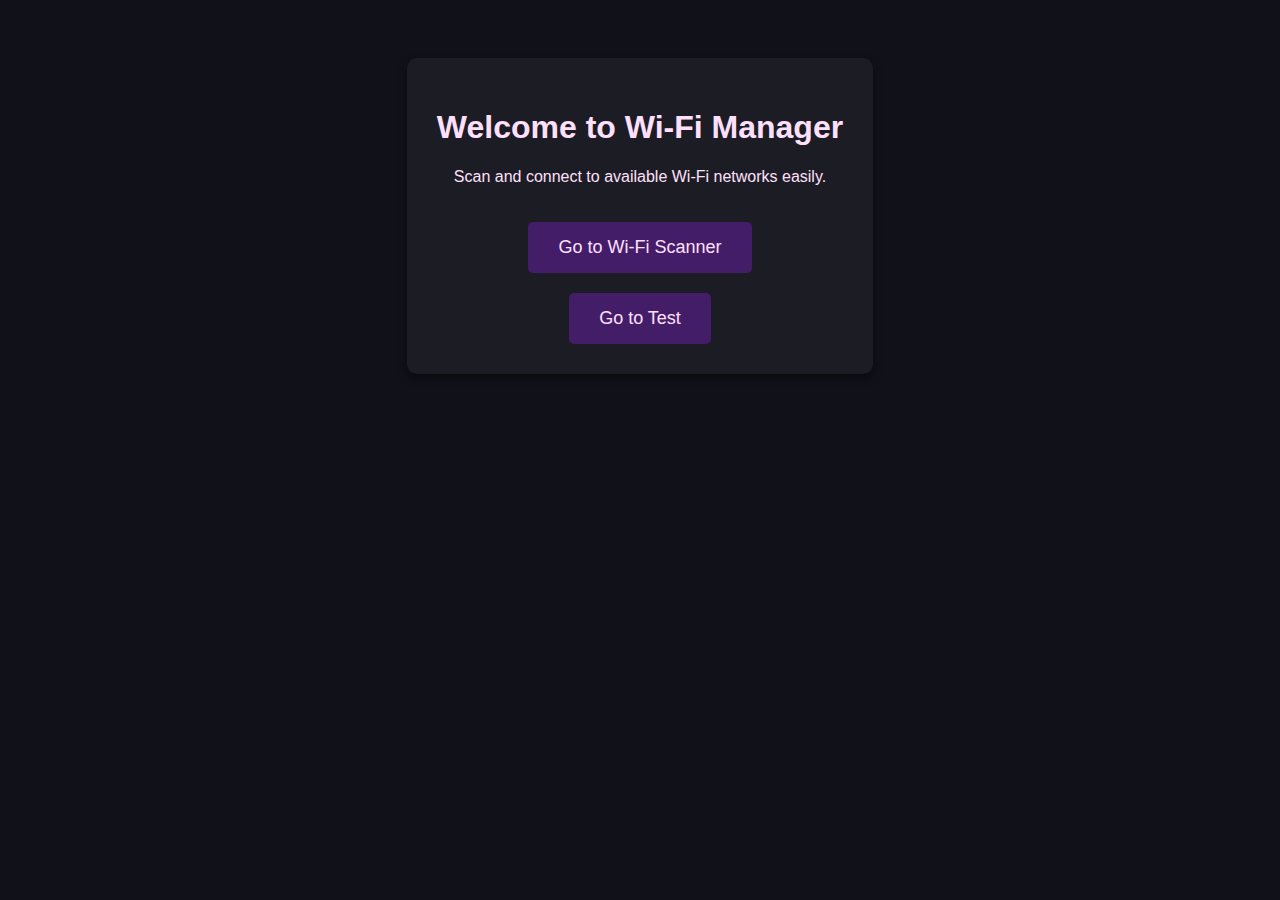
==== src/main/data/main.html @ 7149855b "created main menu for website" ====
<!DOCTYPE html>
<html lang="en">
<head>
    <meta charset="UTF-8">
    <meta name="viewport" content="width=device-width, initial-scale=1.0">
    <title>Main Menu</title>
    <style>
        body {
            font-family: Arial, sans-serif;
            text-align: center;
            background-color: rgb(17, 17, 26);
            padding: 50px;
        }
        .container {
            background: rgb(28, 28, 37);
            padding: 30px;
            border-radius: 10px;
            box-shadow: 0px 4px 10px rgba(0, 0, 0, 0.5);
            display: inline-block;
        }
        h1 {
            color: rgb(255, 224, 252);
        }
        p {
            color: rgb(255, 224, 252);
        }
        .menu-btn {
            background: #441d69;
            color: rgb(255, 224, 252);
            padding: 15px 30px;
            font-size: 18px;
            text-decoration: none;
            border-radius: 5px;
            display: inline-block;
            margin-top: 20px;
            transition: 0.3s;
            border: none;
            cursor: pointer;
        }
        .menu-btn:hover {
            background: #0056b3;
        }
    </style>
</head>
<body>

    <div class="container">
        <h1>Welcome to Wi-Fi Manager</h1>
        <p>Scan and connect to available Wi-Fi networks easily.</p>
        <a href="wifi_connection.html" class="menu-btn">Go to Wi-Fi Scanner</a><br>
        <a href="test.html" class="menu-btn">Go to Test</a>
    </div>

</body>
</html>
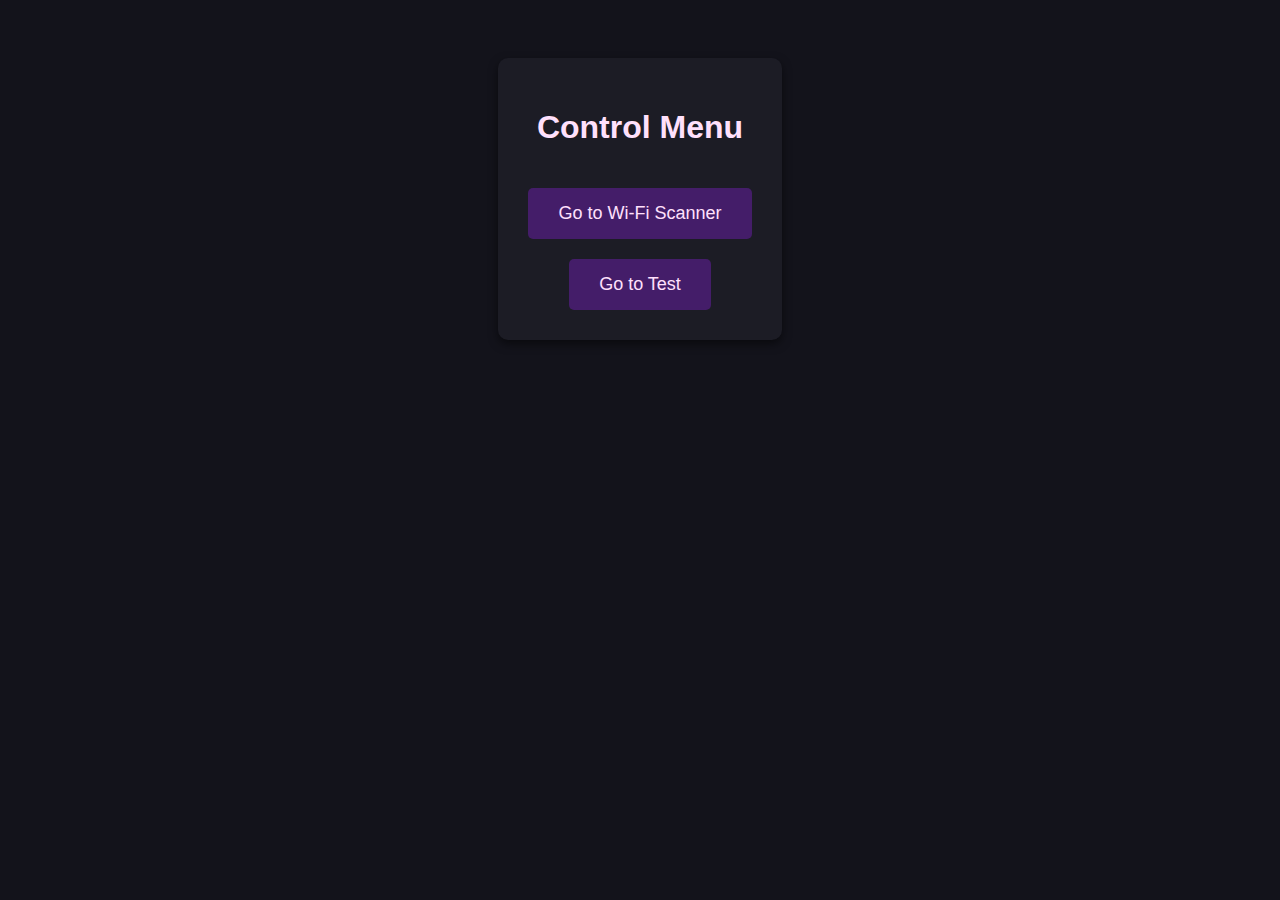
==== commit cf26b9ec: "updated control menu" ====
--- a/src/main/data/main.html
+++ b/src/main/data/main.html
@@ -8,7 +8,7 @@
         body {
             font-family: Arial, sans-serif;
             text-align: center;
-            background-color: rgb(17, 17, 26);
+            background-color: rgb(19, 19, 27);
             padding: 50px;
         }
         .container {
@@ -38,15 +38,15 @@
             cursor: pointer;
         }
         .menu-btn:hover {
-            background: #0056b3;
+            background: rgb(255, 224, 252);
+            color:rgb(28, 28, 37);
         }
     </style>
 </head>
 <body>
 
     <div class="container">
-        <h1>Welcome to Wi-Fi Manager</h1>
-        <p>Scan and connect to available Wi-Fi networks easily.</p>
+        <h1>Control Menu</h1>
         <a href="wifi_connection.html" class="menu-btn">Go to Wi-Fi Scanner</a><br>
         <a href="test.html" class="menu-btn">Go to Test</a>
     </div>
